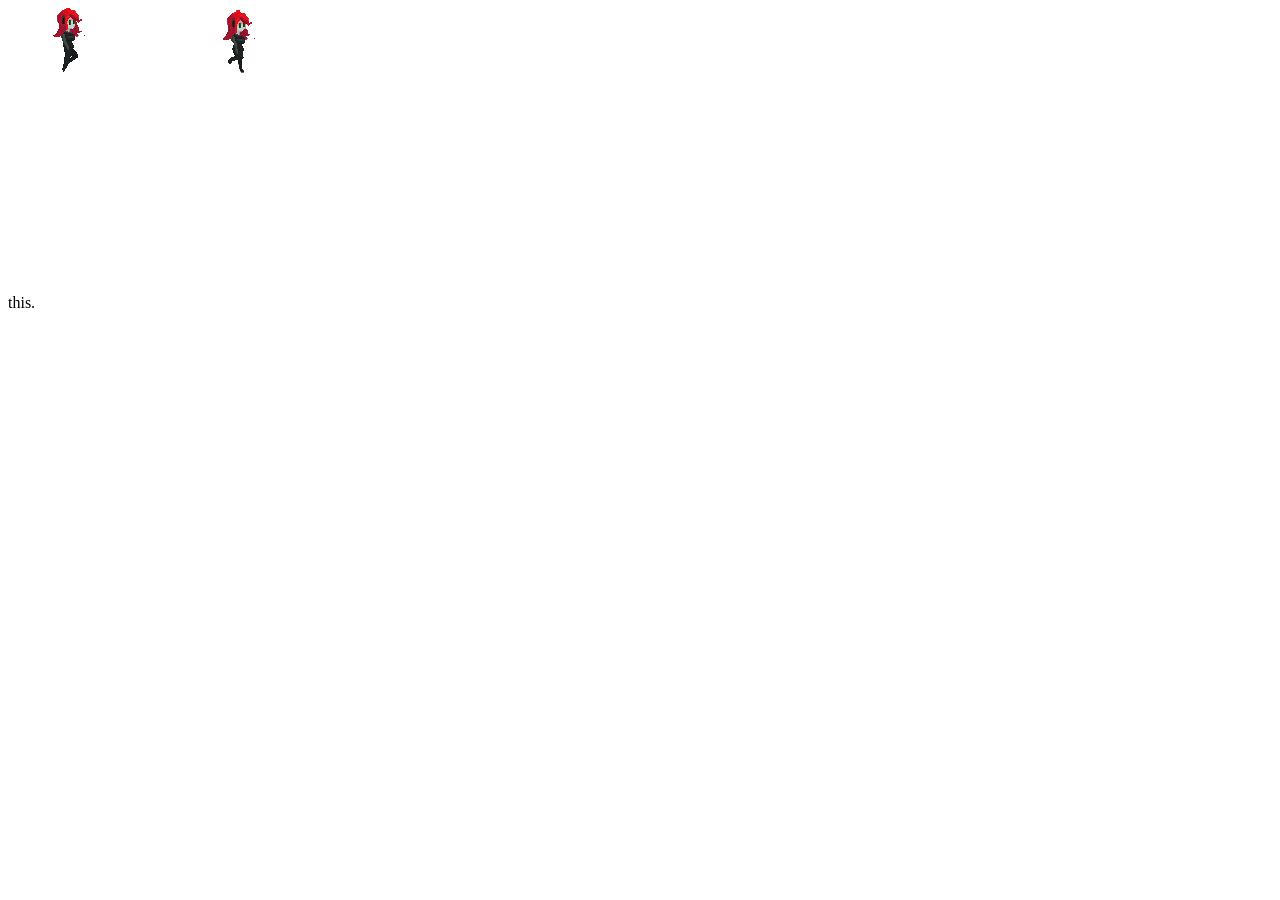
==== collision/index.html @ 37fcae0d "Adding collisions" ====
this.<html>
    <head>
        <script src="js/sprite.js"></script>
        <script>
            
            var ctx, mySprite, secondSprite;
            var keys = {};
            
            function init() {
                
                var canvas = document.getElementById("myCanv");
                ctx = canvas.getContext('2d');
                 
                mySprite = new Sprite("assets/sheet.png", 32, 65);
                mySprite.name ="Hey";
                mySprite.addAnimation("walk", [4,5,0,3,5,1]);
                mySprite.play("walk");
               mySprite.x = 200
                
                secondSprite = new Sprite("assets/sheet.png", 32, 65);
                secondSprite.x = 30;
                secondSprite.addAnimation("static", [1]);
                secondSprite.play("static");
                
               requestAnimationFrame(update);
            }
            
            function update() {
                ctx.clearRect(0,0,400,300);
                mySprite.update();
                secondSprite.update();
                
                if(mySprite.hitTest(secondSprite) ) {
                    console.log("yeah");
                }
                
                if(keys[37]) {
                    mySprite.scale.x = -1;
                    mySprite.x --;
                }
                
                if(keys[39]) {
                    mySprite.scale.x = 1;
                    mySprite.x ++;
                }
                
                requestAnimationFrame(update);
            }
            
            document.addEventListener('keydown', function(event) {
                keys[event.keyCode] = true;
            });
            
            document.addEventListener('keyup', function(event) {
                keys[event.keyCode] = false;
            });
            
            

            window.onload = init;
        </script>
    </head>
    <body>
        <canvas id="myCanv" width="400" height="300"></canvas>
    </body>
</html>
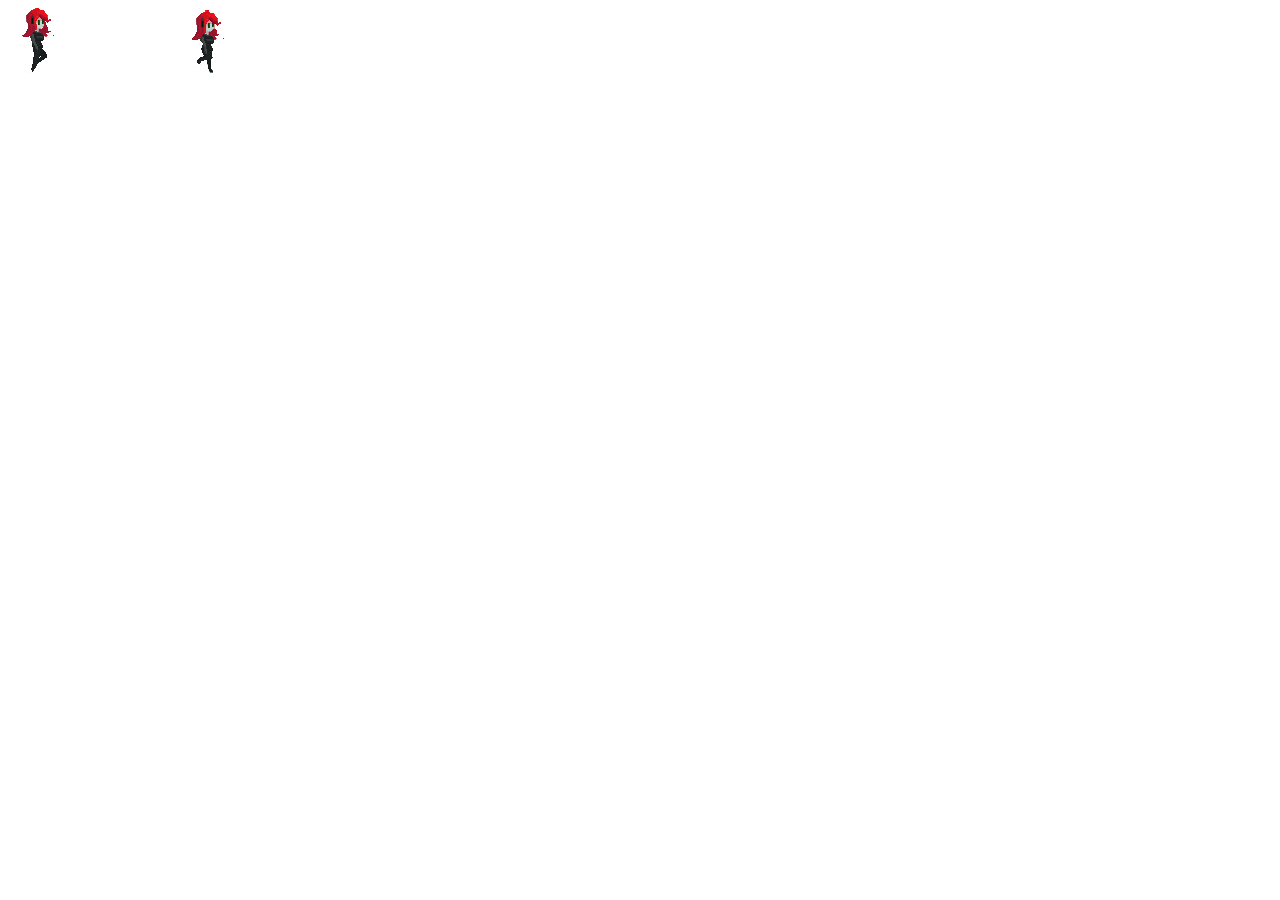
==== commit d89ec95a: "Getting rid of the this" ====
--- a/collision/index.html
+++ b/collision/index.html
@@ -1,4 +1,4 @@
-this.<html>
+<html>
     <head>
         <script src="js/sprite.js"></script>
         <script>
